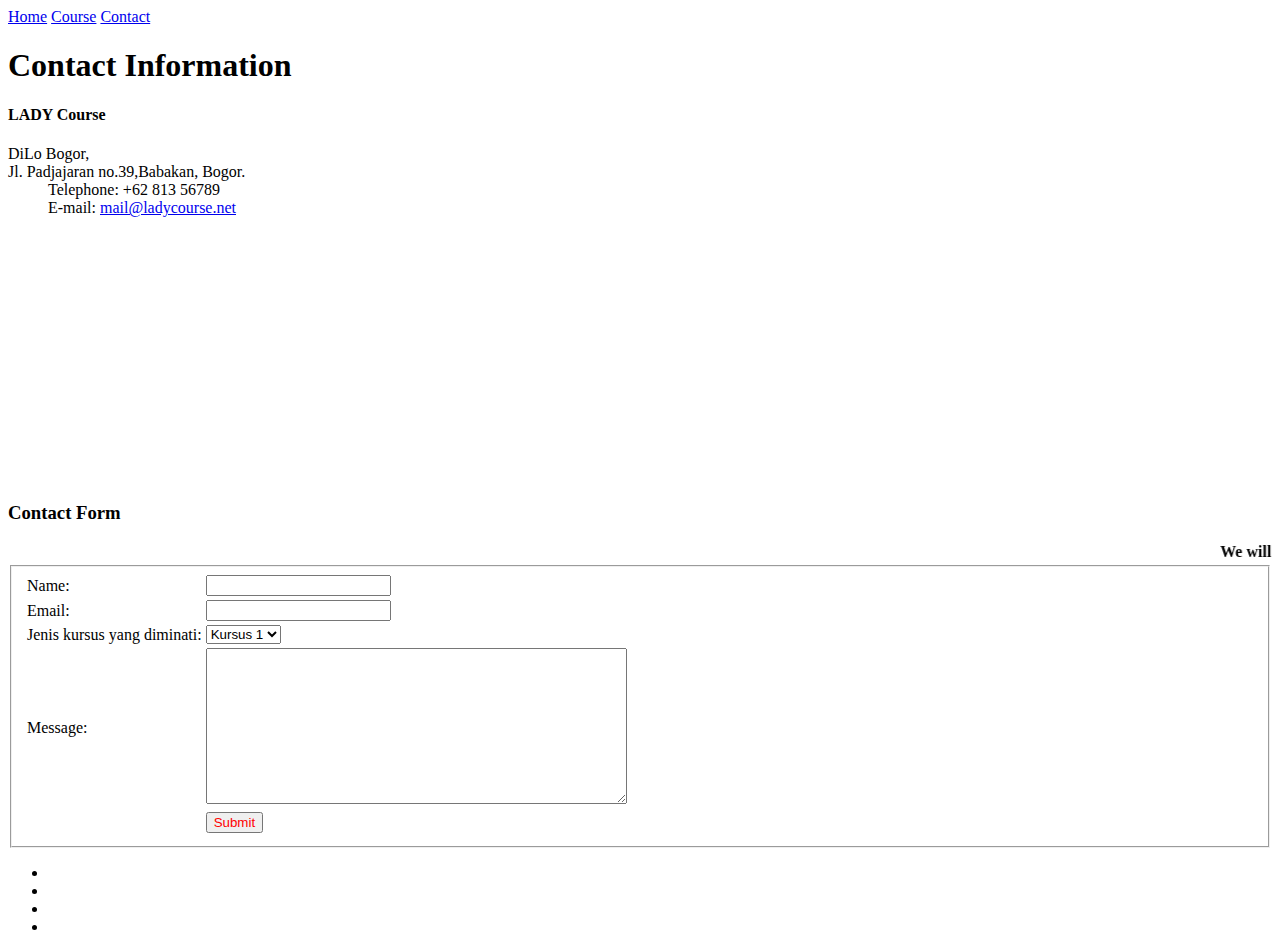
==== contact_project.html @ 6a6465ec "rubah link menu header utk contact" ====
<!DOCTYPE html>
<html>

<head>
    <link rel="contact_project" type="text/css" href="css/contact_project.css">
    <script
src="http://maps.googleapis.com/maps/api/js">
</script>

<script>
function initialize() {
  var mapProp = {
    center:new google.maps.LatLng(-6.586585, 106.805159),
    zoom:20,
    mapTypeId:google.maps.MapTypeId.ROADMAP
  };
  var map=new google.maps.Map(document.getElementById("googleMap"), mapProp);
}
google.maps.event.addDomListener(window, 'load', initialize);
</script>
</head>

<body>
    
<div class="menu">
    <nav>
        <a href="index_project.html">Home</a>
        <a href="course_project.html">Course</a>
        <a href="contact_project.html">Contact</a>
    </nav>
</div>
<section id="content">
  <div class="main">
    <h1>Contact Information</h1>
    <div class="box-address">
      <h4><b>LADY Course</b></h4>
      <dl class="address">
        <dt>DiLo Bogor,<br>
          Jl. Padjajaran no.39,Babakan, Bogor.</dt>
        <dd> <span>Telephone:</span> +62 813 56789</dd>
        <dd> E-mail: <a class="mail-1" href="#">mail@ladycourse.net</a> </dd>
      </dl>
    </div>
    <div class="maps">
        <!--
      <iframe src="https://www.google.co.id/maps/place/Digital+Innovation+Lounge+(DILo)+Bogor/@-6.5865797,106.8029383,17z/data=!3m1!4b1!4m5!3m4!1s0x2e69c432b22afde7:0xb908b0c5eef5b5dc!8m2!3d-6.586585!4d106.805127"> </iframe> -->
        <div id="googleMap" style="width:300px;height:250px;"></div>
    </div>
    <div class="clear"></div>
  </div>
  
  <div class="box-contact">
    <h3>Contact Form</h3>
    <form id="contact-form" action="#">
        <marquee><strong>We will be in touch soon.</strong></marquee>
      <fieldset>
        <div class="coll-1">
            <table>
                    <tr>
                        <td>Name:</td>
                        <td><input type="text" name="Name"></td>
                    </tr>
                    <tr>
                        <td>Email:</td>
                        <td><input type="text" name="Email"></td>
                    </tr>
                    <tr>
                        <td>Jenis kursus yang diminati:</td>
                        <td>
                            <div id="jenis_pilihan_kursus">
                                <select name="title" id="title" >
                                    <option value="Kursus 1" >Kursus 1</option>
                                    <option value="Kursus 2" >Kursus 2</option>
                                    <option value="Kursus 3" >Kursus 3</option>
                                </select>
                            </div>
                        </td>
                    </tr>
                    <tr>
                        <td>Message:</td>
                        <td>
                            <textarea name='input_3' id='input_1_3' class='textarea medium' tabindex='3' rows='10' cols='50'></textarea>
                        </td>
                    </tr>
                    <tr>
                        <td></td>
                        <td><input type="submit" value="Submit" style="color:red"></td>
                    </tr>
            </table>
        </div>
      </fieldset>
    </form>
</div>
</section>

</body>
    
<footer>
  <div class="main">
    <ul class="soc-list">
      <li><a href="#"><img alt="" src="images/icon-1.png"></a></li>
      <li><a href="#"><img alt="" src="images/icon-2.png"></a></li>
      <li><a href="#"><img alt="" src="images/icon-3.png"></a></li>
      <li><a href="#"><img alt="" src="images/icon-4.png"></a></li>
    </ul>
  </div>
</footer>

</html>
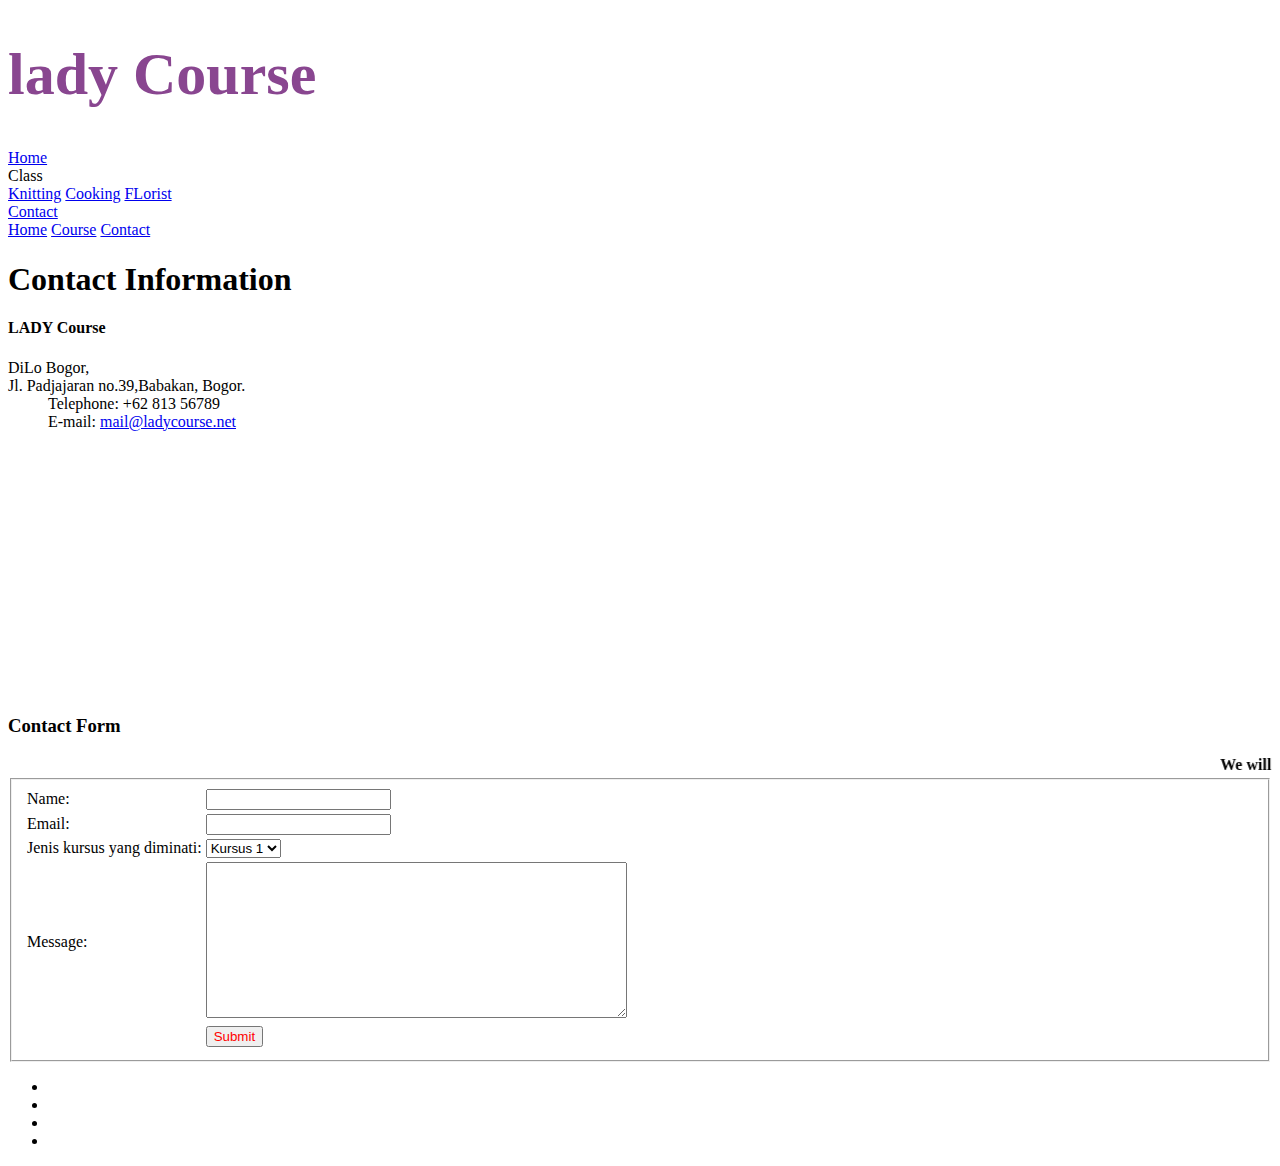
==== commit 6f9a6015: "delete css utk contact" ====
--- a/contact_project.html
+++ b/contact_project.html
@@ -21,7 +21,25 @@
 </head>
 
 <body>
-    
+<div class="main">
+          <div class="row-top">
+            <h1 style="color:#894690; font-size:60px; font-family:Curlz MT;">lady Course</h1>
+        <div class="topmenu">
+            <nav>
+                <a href="Index.html">Home</a>
+            <div class="dropdown">
+                <a class="dropbtn">Class</a>
+                <div class="dropdown-content">
+                    <a href="#">Knitting</a>
+                    <a href="#">Cooking</a>
+                    <a href="#">FLorist</a>
+                </div>
+            </div>
+                     <a href="contact_project.html">Contact </a>
+            </nav>
+        </div>
+          </div>
+</div>    
 <div class="menu">
     <nav>
         <a href="index_project.html">Home</a>
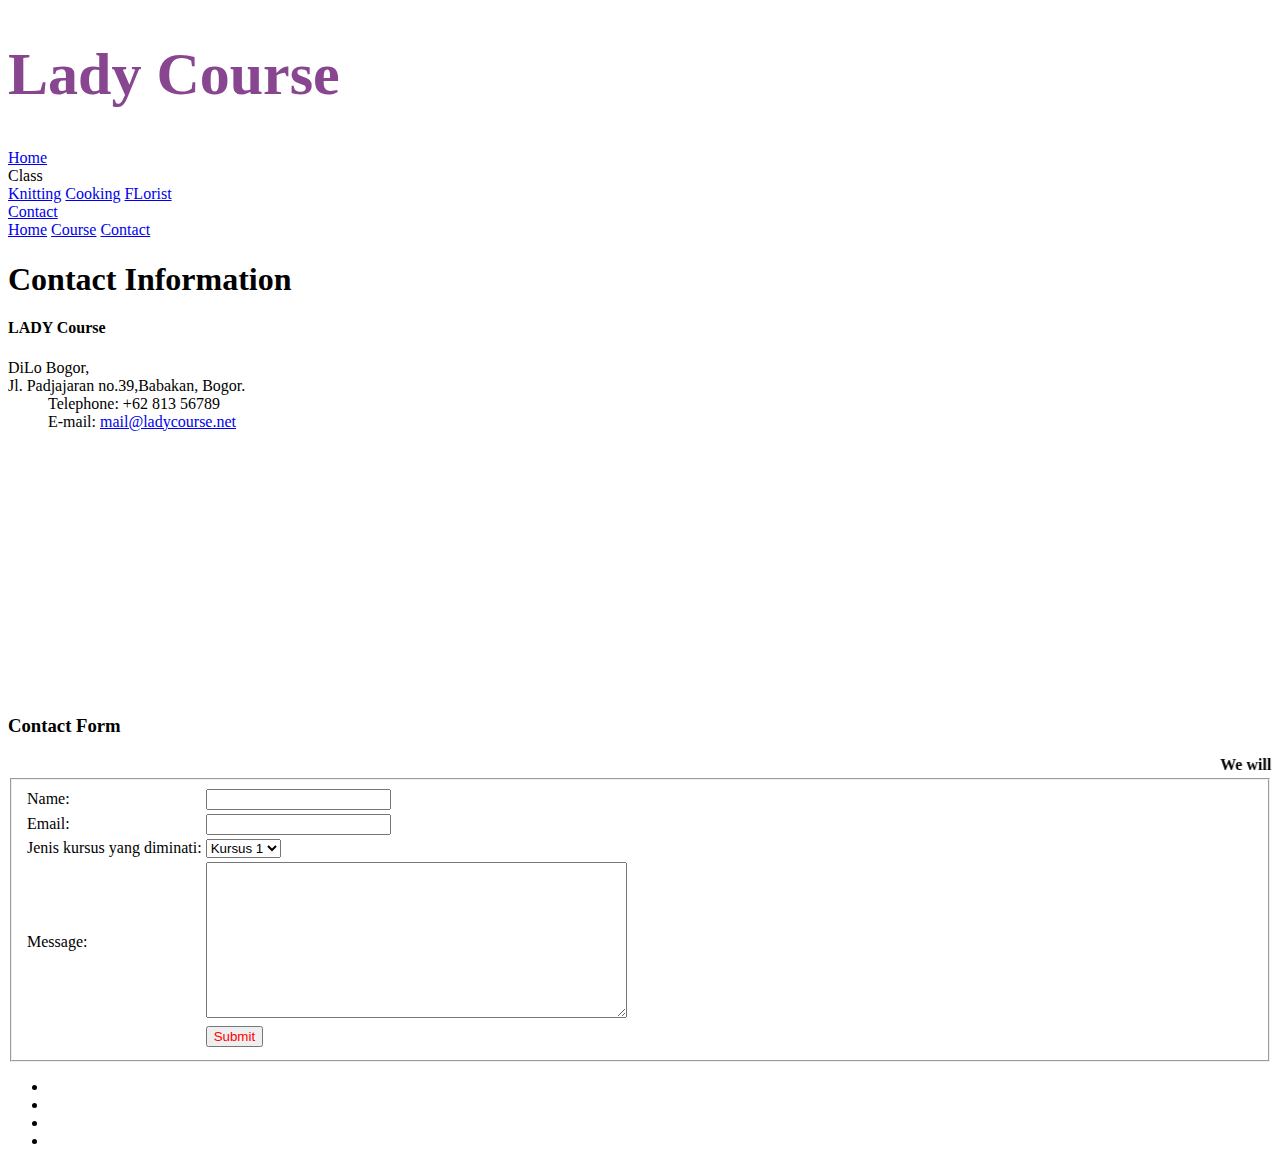
==== commit 7699ba52: "rename file css: contact_project_lc" ====
--- a/contact_project.html
+++ b/contact_project.html
@@ -2,7 +2,7 @@
 <html>
 
 <head>
-    <link rel="contact_project" type="text/css" href="css/contact_project.css">
+    <link rel="contact_project_lc" type="text/css" href="css/contact_project_lc.css">
     <script
 src="http://maps.googleapis.com/maps/api/js">
 </script>
@@ -21,9 +21,10 @@
 </head>
 
 <body>
+    <!--menu-->
 <div class="main">
           <div class="row-top">
-            <h1 style="color:#894690; font-size:60px; font-family:Curlz MT;">lady Course</h1>
+            <h1 style="color:#894690; font-size:60px; font-family:Curlz MT;">Lady Course</h1>
         <div class="topmenu">
             <nav>
                 <a href="Index.html">Home</a>
@@ -39,6 +40,7 @@
             </nav>
         </div>
           </div>
+    <!--menu sampai disini-->
 </div>    
 <div class="menu">
     <nav>
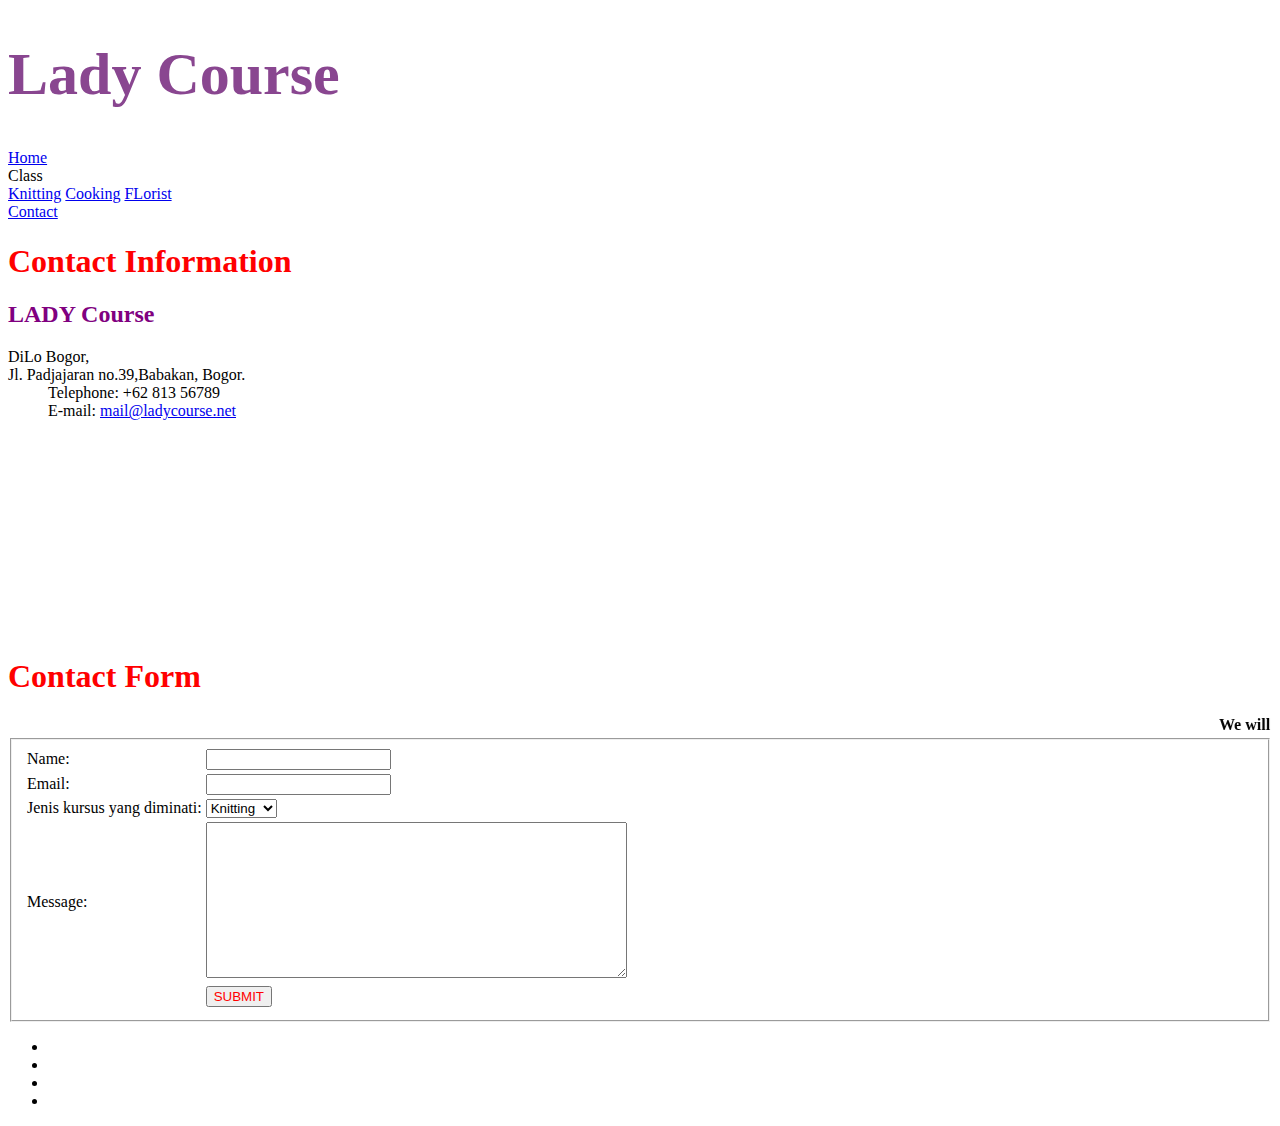
==== commit 5141e205: "edit" ====
--- a/contact_project.html
+++ b/contact_project.html
@@ -2,7 +2,32 @@
 <html>
 
 <head>
-    <link rel="contact_project_lc" type="text/css" href="css/contact_project_lc.css">
+    <!--Dari page Index -->
+    <title>Lady_Course</title>  
+    <meta charset="utf-8">
+
+<link rel="stylesheet" href="css/style.css" type="text/css" media="screen">    
+<link href="http://fonts.googleapis.com/css?family=PT+Serif+Caption:400,400italic" rel="stylesheet" type="text/css">
+<link rel="stylesheet" href="css/slider.css" type="text/css" media="screen">
+
+<script src="js/jquery-1.7.1.min.js" ></script>
+<script src="js/superfish.js"></script>
+<script src="js/jquery.flexslider-min.js"></script>
+<script>
+jQuery(window).load(function () {
+    jQuery('.flexslider').flexslider({
+        animation: "fade",
+        slideshow: true,
+        slideshowSpeed: 7000,
+        animationDuration: 600,
+        prevText: "",
+        nextText: "",
+        controlNav: false
+    })
+});
+</script>
+    <!-- sampai sini dari page Index-->
+    <link rel="contact_project" type="text/css" href="css/contact_project.css">
     <script
 src="http://maps.googleapis.com/maps/api/js">
 </script>
@@ -42,18 +67,12 @@
           </div>
     <!--menu sampai disini-->
 </div>    
-<div class="menu">
-    <nav>
-        <a href="index_project.html">Home</a>
-        <a href="course_project.html">Course</a>
-        <a href="contact_project.html">Contact</a>
-    </nav>
-</div>
+
 <section id="content">
   <div class="main">
-    <h1>Contact Information</h1>
+    <h1 style="color:red">Contact Information</h1>
     <div class="box-address">
-      <h4><b>LADY Course</b></h4>
+      <h2 style="color:purple"><b>LADY Course</b></h2>
       <dl class="address">
         <dt>DiLo Bogor,<br>
           Jl. Padjajaran no.39,Babakan, Bogor.</dt>
@@ -64,13 +83,13 @@
     <div class="maps">
         <!--
       <iframe src="https://www.google.co.id/maps/place/Digital+Innovation+Lounge+(DILo)+Bogor/@-6.5865797,106.8029383,17z/data=!3m1!4b1!4m5!3m4!1s0x2e69c432b22afde7:0xb908b0c5eef5b5dc!8m2!3d-6.586585!4d106.805127"> </iframe> -->
-        <div id="googleMap" style="width:300px;height:250px;"></div>
+        <div id="googleMap" style="width:300px;height:200px;"></div>
     </div>
     <div class="clear"></div>
   </div>
   
   <div class="box-contact">
-    <h3>Contact Form</h3>
+    <h1 style="color: red">Contact Form</h1>
     <form id="contact-form" action="#">
         <marquee><strong>We will be in touch soon.</strong></marquee>
       <fieldset>
@@ -89,9 +108,9 @@
                         <td>
                             <div id="jenis_pilihan_kursus">
                                 <select name="title" id="title" >
-                                    <option value="Kursus 1" >Kursus 1</option>
-                                    <option value="Kursus 2" >Kursus 2</option>
-                                    <option value="Kursus 3" >Kursus 3</option>
+                                    <option value="Kursus 1" >Knitting</option>
+                                    <option value="Kursus 2" >Cooking</option>
+                                    <option value="Kursus 3" >Floral</option>
                                 </select>
                             </div>
                         </td>
@@ -104,7 +123,7 @@
                     </tr>
                     <tr>
                         <td></td>
-                        <td><input type="submit" value="Submit" style="color:red"></td>
+                        <td><input type="submit" value="SUBMIT" style="color:red"></td>
                     </tr>
             </table>
         </div>
